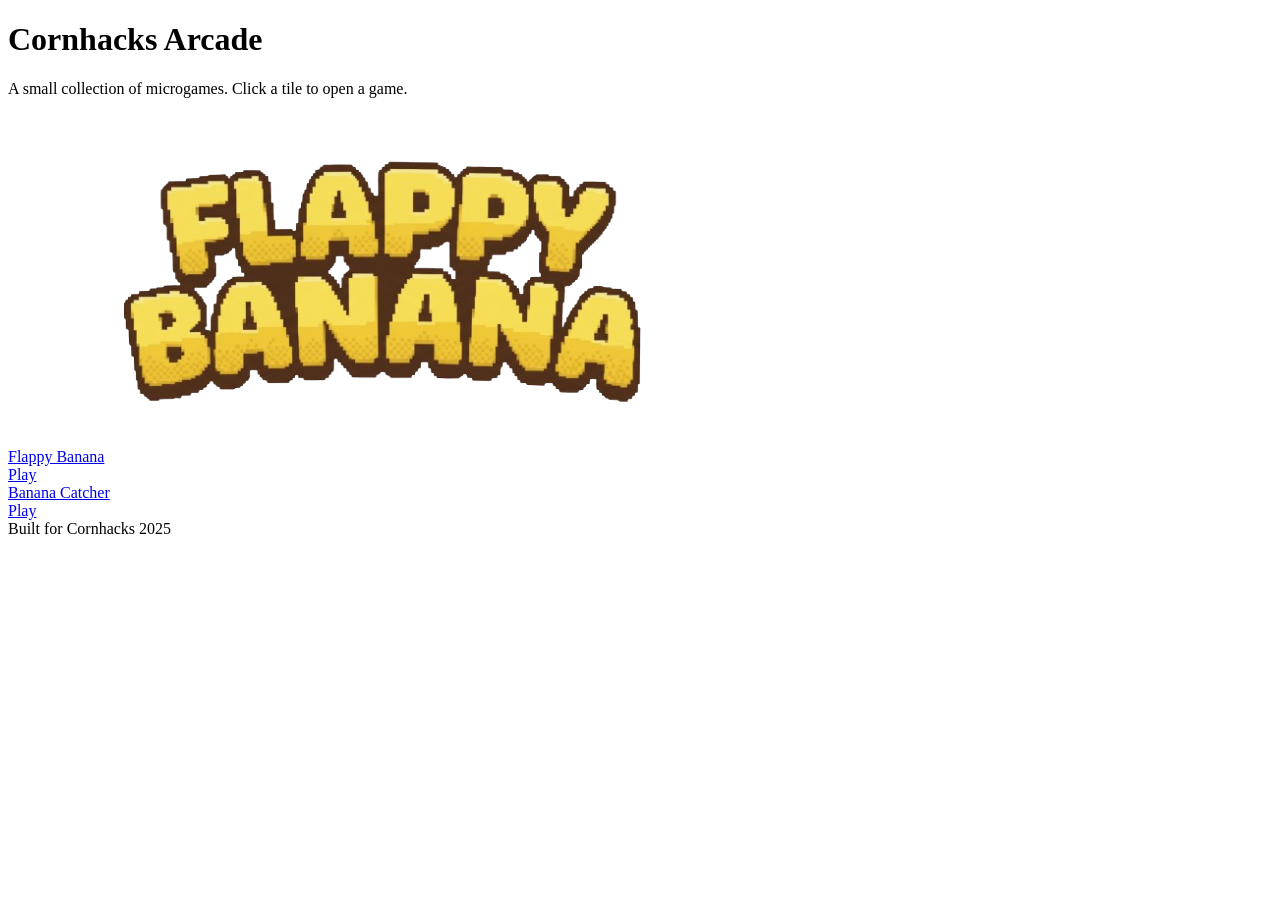
==== index.html @ 3f2d440a "finished banana catcher" ====
<!doctype html>
<html lang="en">
<head>
  <meta charset="utf-8" />
  <meta name="viewport" content="width=device-width,initial-scale=1" />
  <title>Cornhacks Games</title>
  <link rel="stylesheet" href="index.css">
</head>
<body>
  <main class="home-wrap">
    <header class="home-header">
      <h1>Cornhacks Arcade</h1>
      <p class="sub">A small collection of microgames. Click a tile to open a game.</p>
    </header>

    <section class="games-grid">
  <a class="game-tile" href="FlappyBanana/flappy.html" tabindex="0" role="link" target="_self">
        <img src="assets/sprites/logo.png" alt="Flappy Banana" onerror="this.style.display='none'">
        <div class="tile-title">Flappy Banana</div>
        <div class="tile-action">Play</div>
      </a>
      <a class="game-tile" href="BananaCatcher/banana.html" tabindex="0" role="link" target="_self">
        <img src="BananaCatcher/banana_catcher_icon.png" alt="Banana Catcher" onerror="this.style.display='none'">
        <div class="tile-title">Banana Catcher</div>
        <div class="tile-action">Play</div>
      </a>
      <!-- future game tiles go here -->
    </section>

    <footer class="home-footer">Built for Cornhacks 2025</footer>
  </main>

  <script>
    // Ensure clicking or pressing Enter/Space on a game tile navigates reliably to the game's page.
    // This helps when browser/file-server quirks or CSS interfere with default anchor behavior.
    document.addEventListener('DOMContentLoaded', function () {
      document.querySelectorAll('.game-tile').forEach(tile => {
        const navigate = (href) => {
          try {
            // use assign so history behaves normally
            window.location.assign(href);
          } catch (err) {
            // fallback
            window.location.href = href;
          }
        };

        tile.addEventListener('click', function (e) {
          e.preventDefault();
          const href = tile.getAttribute('href');
          if (href) navigate(href);
        });

        tile.addEventListener('keydown', function (e) {
          // support Enter and Space for keyboard users
          if (e.key === 'Enter' || e.key === ' ') {
            e.preventDefault();
            const href = tile.getAttribute('href');
            if (href) navigate(href);
          }
        });
      });
    });
  </script>
</body>
</html>
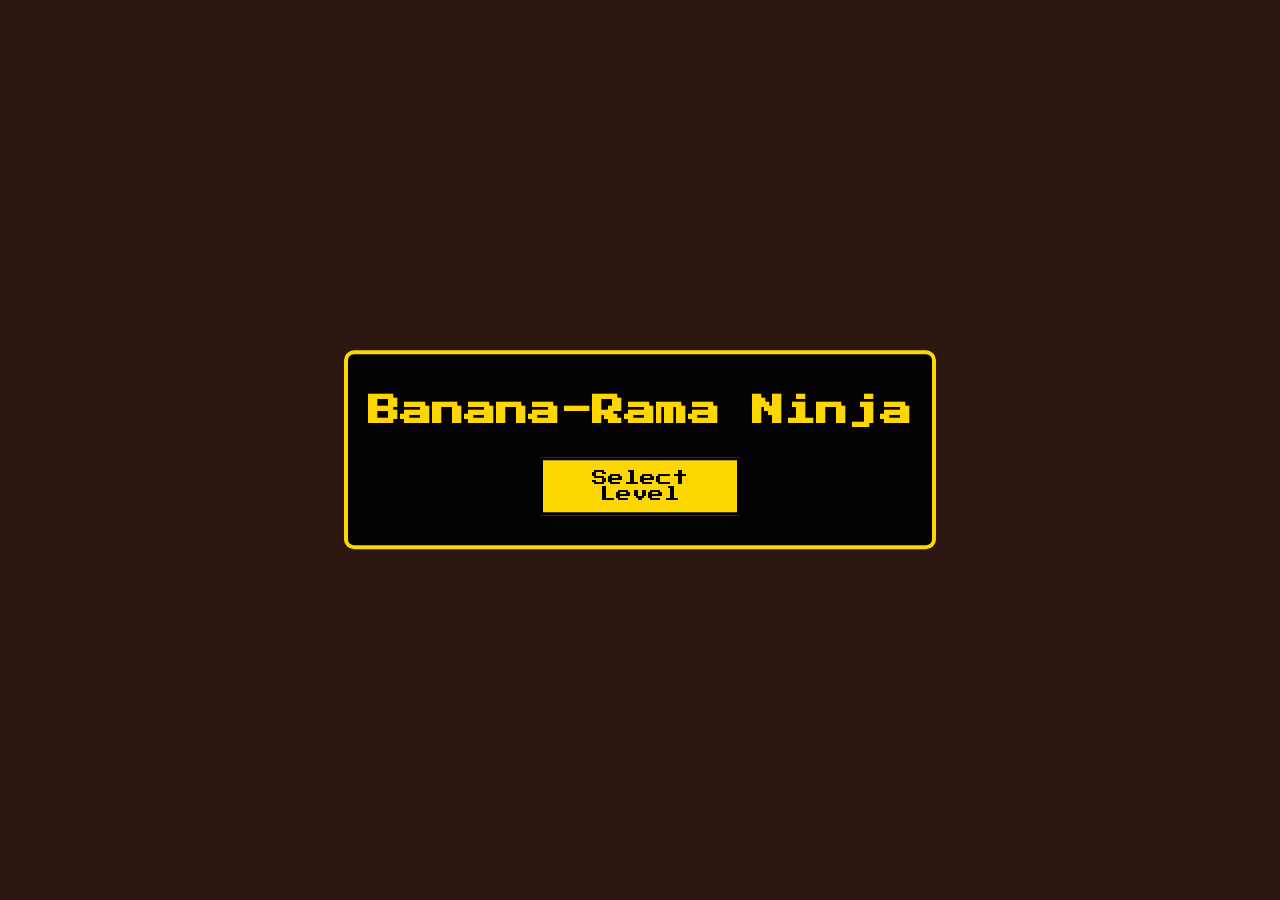
==== commit 5f9538d5: "UI stuff" ====
--- a/index.html
+++ b/index.html
@@ -1,66 +1,87 @@
-<!doctype html>
+<!DOCTYPE html>
 <html lang="en">
 <head>
-  <meta charset="utf-8" />
-  <meta name="viewport" content="width=device-width,initial-scale=1" />
-  <title>Cornhacks Games</title>
-  <link rel="stylesheet" href="index.css">
+    <meta charset="UTF-8">
+    <meta name="viewport" content="width=device-width, initial-scale=1.0">
+    <title>Banana-Rama Ninja</title>
+    <link rel="preconnect" href="https://fonts.googleapis.com">
+    <link rel="preconnect" href="https://fonts.gstatic.com" crossorigin>
+    <link href="https://fonts.googleapis.com/css2?family=Press+Start+2P&display=swap" rel="stylesheet">
+    <link rel="stylesheet" href="style.css">
 </head>
 <body>
-  <main class="home-wrap">
-    <header class="home-header">
-      <h1>Cornhacks Arcade</h1>
-      <p class="sub">A small collection of microgames. Click a tile to open a game.</p>
-    </header>
+    <!-- Game Canvas -->
+    <canvas id="gameCanvas"></canvas>
 
-    <section class="games-grid">
-  <a class="game-tile" href="FlappyBanana/flappy.html" tabindex="0" role="link" target="_self">
-        <img src="assets/sprites/logo.png" alt="Flappy Banana" onerror="this.style.display='none'">
-        <div class="tile-title">Flappy Banana</div>
-        <div class="tile-action">Play</div>
-      </a>
-      <a class="game-tile" href="BananaCatcher/banana.html" tabindex="0" role="link" target="_self">
-        <img src="BananaCatcher/banana_catcher_icon.png" alt="Banana Catcher" onerror="this.style.display='none'">
-        <div class="tile-title">Banana Catcher</div>
-        <div class="tile-action">Play</div>
-      </a>
-      <!-- future game tiles go here -->
-    </section>
+    <!-- Level Announcement -->
+    <div id="levelAnnouncement"></div>
 
-    <footer class="home-footer">Built for Cornhacks 2025</footer>
-  </main>
+    <!-- HUD -->
+    <div id="hud">
+        <div id="level-display">Level: <span id="currentLevel">1</span></div>
+        <div id="lives">Lives: <span id="livesCount">3</span></div>
+        <div id="coins">Coins: <span id="coinsCount">0</span></div>
+        <div id="timer">Time: <span id="timerDisplay">0:00.00</span></div>
+    </div>
 
-  <script>
-    // Ensure clicking or pressing Enter/Space on a game tile navigates reliably to the game's page.
-    // This helps when browser/file-server quirks or CSS interfere with default anchor behavior.
-    document.addEventListener('DOMContentLoaded', function () {
-      document.querySelectorAll('.game-tile').forEach(tile => {
-        const navigate = (href) => {
-          try {
-            // use assign so history behaves normally
-            window.location.assign(href);
-          } catch (err) {
-            // fallback
-            window.location.href = href;
-          }
-        };
+    <!-- Main Menu -->
+    <div id="mainMenu" class="menu">
+        <h1>Banana-Rama Ninja</h1>
+        <button id="startGame">Select Level</button>
+    </div>
 
-        tile.addEventListener('click', function (e) {
-          e.preventDefault();
-          const href = tile.getAttribute('href');
-          if (href) navigate(href);
-        });
+    <!-- Level Select Screen -->
+    <div id="level-select-screen" class="menu">
+        <h2>Select Level</h2>
+        <div id="level-grid">
+            <!-- Levels will be generated by JavaScript -->
+        </div>
+        <button id="backToMain" class="back-btn">Back to Main Menu</button>
+    </div>
 
-        tile.addEventListener('keydown', function (e) {
-          // support Enter and Space for keyboard users
-          if (e.key === 'Enter' || e.key === ' ') {
-            e.preventDefault();
-            const href = tile.getAttribute('href');
-            if (href) navigate(href);
-          }
-        });
-      });
-    });
-  </script>
+    <!-- Pause Menu -->
+    <div id="pauseMenu" class="menu">
+        <h2>Game Paused</h2>
+        <button id="resumeGame">Resume</button>
+        <button id="restartLevel">Restart Level</button>
+        <button id="mainMenuBtn">Main Menu</button>
+    </div>
+
+    <!-- Game Over Screen -->
+    <div id="gameOverScreen" class="menu">
+        <h2>Game Over</h2>
+        <p>Final Score: <span id="finalScore">0</span></p>
+        <button id="retryLevel">Retry Level</button>
+        <button id="gameOverMainMenu">Main Menu</button>
+    </div>
+
+    <!-- Win Screen -->
+    <div id="winScreen" class="menu">
+        <h2>Level <span id="levelCompleted">1</span> Complete!</h2>
+        <p>Score: <span id="winFinalScore">0</span></p>
+        <button id="nextLevel">Next Level</button>
+        <button id="selectLevel">Level Select</button>
+        <button id="winMainMenu">Main Menu</button>
+    </div>
+
+    <!-- Victory Screen (All Levels Complete) -->
+    <div id="victoryScreen" class="menu">
+        <h1>🎉 Game Complete! 🎉</h1>
+        <h2>You are a Banana-Rama Ninja!</h2>
+        <p>Total Coins Collected: <span id="totalCoins">0</span></p>
+        <p>Completion Time: <span id="completionTime">0:00.00</span></p>
+        <button id="playAgainVictory">Play Again</button>
+        <button id="victoryMainMenu">Main Menu</button>
+    </div>
+
+    <!-- Controls Instructions -->
+    <div id="controls" class="menu">
+        <p>Controls:</p>
+        <p>A/D - Move Left/Right</p>
+        <p>W/Space - Jump</p>
+        <p>P/Esc - Pause</p>
+    </div>
+
+    <script src="game.js" defer></script>
 </body>
-</html>
+</html>
--- a/style.css
+++ b/style.css
@@ -0,0 +1,407 @@
+/* General Styles */
+body {
+    margin: 0;
+    padding: 0;
+    background-color: #2c1810; /* Dark brown background */
+    font-family: 'Press Start 2P', cursive;
+    overflow: hidden;
+    display: flex;
+    justify-content: center;
+    align-items: center;
+    min-height: 100vh;
+}
+
+/* Canvas Styling */
+#gameCanvas {
+    border: 4px solid #ffd700;
+    background-color: #87CEEB; /* Sky blue background */
+    position: absolute;
+    top: 50%;
+    left: 50%;
+    transform: translate(-50%, -50%);
+    image-rendering: pixelated;
+    display: none;
+}
+
+#gameCanvas.visible {
+    display: block;
+}
+
+/* HUD Styling */
+#hud {
+    position: absolute;
+    top: 20px;
+    left: 20px;
+    color: #ffd700;
+    font-size: 14px;
+    z-index: 1;
+    display: flex;
+    flex-direction: column;
+    gap: 12px;
+}
+
+#level-display, #lives, #coins, #timer {
+    margin: 0;
+    padding: 12px 16px;
+    background: linear-gradient(135deg, rgba(0, 0, 0, 0.85), rgba(20, 20, 20, 0.9));
+    border: 2px solid #ffd700;
+    border-radius: 12px;
+    box-shadow: 0 4px 12px rgba(0, 0, 0, 0.6);
+    text-shadow: 2px 2px 0 #000;
+    font-weight: bold;
+    position: relative;
+    transition: all 0.3s ease;
+    backdrop-filter: blur(5px);
+    min-width: 140px;
+    animation: breathe 6s ease-in-out infinite;
+}
+
+#level-display:hover, #lives:hover, #coins:hover, #timer:hover {
+    transform: translateY(-2px);
+    box-shadow: 0 6px 16px rgba(255, 215, 0, 0.4);
+    border-color: #ffed4a;
+}
+
+/* Icons for each HUD element */
+#level-display::before {
+    content: "🏆";
+    margin-right: 8px;
+    font-size: 16px;
+}
+
+#lives::before {
+    content: "❤️";
+    margin-right: 8px;
+    font-size: 16px;
+}
+
+#coins::before {
+    content: "🍌";
+    margin-right: 8px;
+    font-size: 16px;
+}
+
+#timer::before {
+    content: "⏱️";
+    margin-right: 8px;
+    font-size: 16px;
+}
+
+/* Glow effect for important stats */
+#lives {
+    border-color: #ff6b6b;
+    color: #ff6b6b;
+}
+
+#lives:hover {
+    border-color: #ff8e8e;
+    box-shadow: 0 6px 16px rgba(255, 107, 107, 0.4);
+}
+
+#coins {
+    border-color: #ffd700;
+    color: #ffd700;
+}
+
+#timer {
+    border-color: #4ecdc4;
+    color: #4ecdc4;
+}
+
+#timer:hover {
+    border-color: #6ee7de;
+    box-shadow: 0 6px 16px rgba(78, 205, 196, 0.4);
+}
+
+/* Pulsing animation for lives when low */
+@keyframes lowLivesPulse {
+    0%, 100% { 
+        box-shadow: 0 4px 12px rgba(255, 107, 107, 0.6);
+        border-color: #ff6b6b;
+    }
+    50% { 
+        box-shadow: 0 6px 20px rgba(255, 107, 107, 1);
+        border-color: #ff4757;
+    }
+}
+
+/* Glow animation for collecting coins */
+@keyframes collectGlow {
+    0% { 
+        box-shadow: 0 4px 12px rgba(255, 193, 7, 0.6);
+        transform: scale(1);
+    }
+    50% { 
+        box-shadow: 0 6px 25px rgba(255, 193, 7, 1);
+        transform: scale(1.05);
+    }
+    100% { 
+        box-shadow: 0 4px 12px rgba(255, 193, 7, 0.6);
+        transform: scale(1);
+    }
+}
+
+/* Level completion animation */
+@keyframes levelComplete {
+    0% { 
+        box-shadow: 0 4px 12px rgba(40, 167, 69, 0.6);
+        transform: scale(1);
+    }
+    25% { 
+        box-shadow: 0 8px 30px rgba(40, 167, 69, 1);
+        transform: scale(1.1);
+    }
+    50% { 
+        box-shadow: 0 6px 25px rgba(40, 167, 69, 0.8);
+        transform: scale(1.05);
+    }
+    100% { 
+        box-shadow: 0 4px 12px rgba(40, 167, 69, 0.6);
+        transform: scale(1);
+    }
+}
+
+/* Subtle breathing animation for HUD elements */
+@keyframes breathe {
+    0%, 100% { 
+        opacity: 0.95;
+        border-color: rgba(255, 215, 0, 0.7);
+    }
+    50% { 
+        opacity: 1;
+        border-color: rgba(255, 215, 0, 0.9);
+    }
+}
+
+/* Animation classes */
+.collect-glow {
+    animation: collectGlow 0.3s ease-out;
+}
+
+.level-complete {
+    animation: levelComplete 0.5s ease-out;
+}
+
+#lives.low-lives {
+    animation: lowLivesPulse 1s infinite;
+}
+
+/* Level Announcement */
+#levelAnnouncement {
+    position: absolute;
+    top: 50px;
+    left: 50%;
+    transform: translateX(-50%);
+    font-size: 32px;
+    color: #ffd700;
+    text-shadow: 4px 4px 0 #000;
+    text-align: center;
+    z-index: 10;
+    opacity: 0;
+    transition: opacity 0.5s ease-in-out;
+    pointer-events: none;
+}
+
+/* Menu Styling (shared between all menus) */
+.menu {
+    display: none;
+    position: absolute;
+    top: 50%;
+    left: 50%;
+    transform: translate(-50%, -50%);
+    background-color: rgba(0, 0, 0, 0.9);
+    padding: 20px;
+    border-radius: 10px;
+    text-align: center;
+    color: #ffd700;
+    border: 4px solid #ffd700;
+    z-index: 2;
+}
+
+.menu h1 {
+    font-size: 32px;
+    color: #ffd700;
+    text-shadow: 3px 3px 0 #000;
+    margin-bottom: 30px;
+}
+
+.menu h2 {
+    font-size: 24px;
+    margin-bottom: 20px;
+}
+
+.menu button {
+    display: block;
+    width: 200px;
+    margin: 10px auto;
+    padding: 10px;
+    font-family: 'Press Start 2P', cursive;
+    font-size: 16px;
+    background-color: #ffd700;
+    border: 3px solid #000;
+    color: #000;
+    cursor: pointer;
+    transition: all 0.2s;
+}
+
+.menu button:hover {
+    background-color: #ffed4a;
+    transform: scale(1.05);
+}
+
+.menu button:active {
+    transform: scale(0.95);
+}
+
+/* Controls Instructions */
+#controls {
+    position: absolute;
+    bottom: 20px;
+    right: 20px;
+    background-color: rgba(0, 0, 0, 0.7);
+    padding: 15px;
+    border-radius: 5px;
+    font-size: 12px;
+    color: #ffd700;
+    text-align: left;
+}
+
+#controls p {
+    margin: 5px 0;
+}
+
+/* Level Select Screen */
+#level-select-screen {
+    width: 98%;
+    max-width: 1100px;
+    padding: 40px 20px;
+}
+
+#level-select-screen.active {
+    display: flex !important;
+    flex-direction: column;
+    align-items: center;
+    justify-content: center;
+}
+
+#level-select-screen h2 {
+    margin-bottom: 30px;
+}
+
+#level-grid {
+    display: grid;
+    grid-template-columns: repeat(5, 1fr);
+    gap: 20px;
+    margin: 20px 0;
+    padding: 0;
+    background: transparent;
+    border-radius: 0;
+    width: 100%;
+    max-width: 550px;
+    justify-content: center;
+}
+
+.level-btn {
+    aspect-ratio: 1;
+    border-radius: 12px;
+    background-color: #8B4513;
+    border: 3px solid #000;
+    color: #FFD700;
+    font-family: 'Press Start 2P', cursive;
+    font-size: 20px;
+    font-weight: bold;
+    cursor: pointer;
+    transition: all 0.2s;
+    box-shadow: 0 4px 8px rgba(0, 0, 0, 0.3);
+    position: relative;
+    display: flex;
+    align-items: center;
+    justify-content: center;
+}
+
+.level-btn:hover:not(:disabled) {
+    transform: scale(1.08);
+    background-color: #A0522D;
+    box-shadow: 0 6px 12px rgba(0, 0, 0, 0.5);
+}
+
+.level-btn:active:not(:disabled) {
+    transform: scale(0.95);
+}
+
+.level-btn:disabled {
+    background-color: #555;
+    color: #888;
+    cursor: not-allowed;
+    opacity: 0.6;
+}
+
+.level-btn:disabled::after {
+    content: "🔒";
+    position: absolute;
+    font-size: 24px;
+    text-shadow: none;
+}
+
+.back-btn {
+    margin-top: 20px;
+    width: 200px;
+}
+
+/* Menu States */
+.menu.active {
+    display: block;
+}
+
+#level-select-screen.active ~ #hud {
+    display: none;
+}
+
+#level-select-screen.active #hud {
+    display: none;
+}
+
+#hud.hidden {
+    display: none;
+}
+
+/* Victory Screen */
+#victoryScreen {
+    background: linear-gradient(135deg, #FFE135, #FFD700) !important;
+    border-color: #FFE135 !important;
+}
+
+#victoryScreen h1 {
+    font-size: 36px;
+    color: #8B4513;
+    text-shadow: 3px 3px 0 #000;
+    margin-bottom: 15px;
+}
+
+#victoryScreen h2 {
+    color: #8B4513;
+    text-shadow: 2px 2px 0 #FFE135;
+    margin-bottom: 20px;
+}
+
+#victoryScreen p {
+    font-size: 18px;
+    color: #8B4513;
+    margin: 20px 0;
+}
+
+/* Responsive Design */
+@media (max-width: 768px) {
+    .menu h1 {
+        font-size: 24px;
+    }
+
+    .menu button {
+        width: 160px;
+        font-size: 14px;
+    }
+
+    #hud {
+        font-size: 14px;
+    }
+}
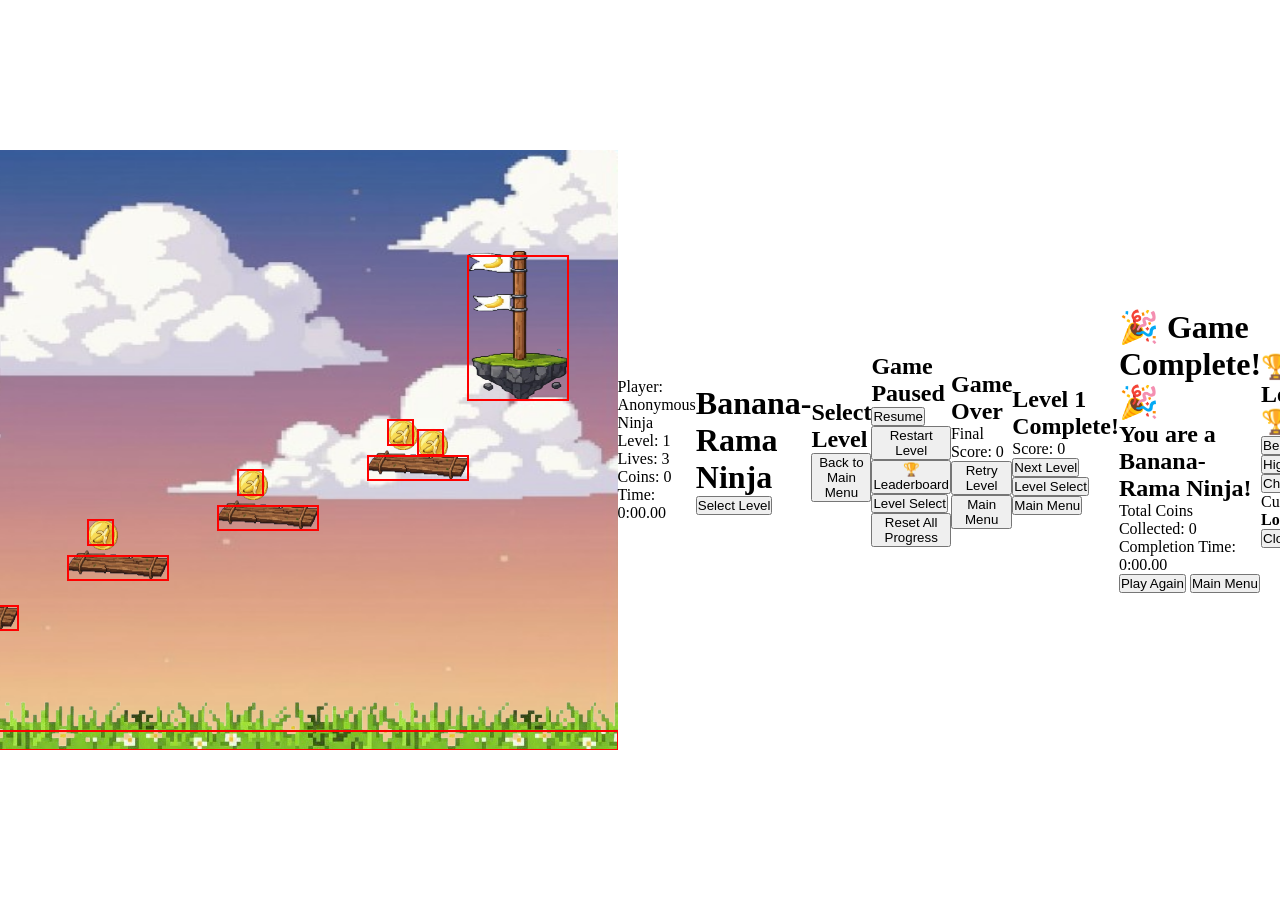
==== commit 18716995: "BACKUP - Basically Done except ultimate levels" ====
--- a/index.html
+++ b/index.html
@@ -18,6 +18,7 @@
 
     <!-- HUD -->
     <div id="hud">
+        <div id="player-name">Player: <span id="playerName">Loading...</span></div>
         <div id="level-display">Level: <span id="currentLevel">1</span></div>
         <div id="lives">Lives: <span id="livesCount">3</span></div>
         <div id="coins">Coins: <span id="coinsCount">0</span></div>
@@ -44,7 +45,9 @@
         <h2>Game Paused</h2>
         <button id="resumeGame">Resume</button>
         <button id="restartLevel">Restart Level</button>
-        <button id="mainMenuBtn">Main Menu</button>
+        <button id="leaderboardBtn" class="leaderboard-btn">🏆 Leaderboard</button>
+        <button id="levelSelectBtn">Level Select</button>
+        <button id="resetProgress" class="reset-btn">Reset All Progress</button>
     </div>
 
     <!-- Game Over Screen -->
@@ -74,11 +77,30 @@
         <button id="victoryMainMenu">Main Menu</button>
     </div>
 
+    <!-- Leaderboard Screen -->
+    <div id="leaderboardScreen" class="menu leaderboard-menu">
+        <h2>🏆 Ninja Leaderboard 🏆</h2>
+        <div class="leaderboard-controls">
+            <button id="filterByTime" class="filter-btn active">Best Time</button>
+            <button id="filterByCoins" class="filter-btn">Highest Coins</button>
+            <button id="changePlayerName" class="change-name-btn">Change Name</button>
+        </div>
+        <div id="leaderboardContent">
+            <div id="leaderboardTable">
+                <!-- Leaderboard entries will be generated by JavaScript -->
+            </div>
+        </div>
+        <div class="leaderboard-footer">
+            <p>Current Player: <strong id="currentPlayerDisplay">Loading...</strong></p>
+            <button id="closeLeaderboard" class="back-btn">Close</button>
+        </div>
+    </div>
+
     <!-- Controls Instructions -->
     <div id="controls" class="menu">
         <p>Controls:</p>
-        <p>A/D - Move Left/Right</p>
-        <p>W/Space - Jump</p>
+        <p>A/D or ←/→ - Move Left/Right</p>
+        <p>W/↑/Space - Jump</p>
         <p>P/Esc - Pause</p>
     </div>
 
--- a/style.css
+++ b/style.css
@@ -1,407 +1,242 @@
-/* General Styles */
-body {
+* {
     margin: 0;
     padding: 0;
-    background-color: #2c1810; /* Dark brown background */
-    font-family: 'Press Start 2P', cursive;
-    overflow: hidden;
+    box-sizing: border-box;
+}
+
+body {
     display: flex;
     justify-content: center;
     align-items: center;
     min-height: 100vh;
-}
-
-/* Canvas Styling */
-#gameCanvas {
-    border: 4px solid #ffd700;
-    background-color: #87CEEB; /* Sky blue background */
-    position: absolute;
-    top: 50%;
-    left: 50%;
-    transform: translate(-50%, -50%);
-    image-rendering: pixelated;
-    display: none;
-}
-
-#gameCanvas.visible {
-    display: block;
-}
-
-/* HUD Styling */
-#hud {
-    position: absolute;
-    top: 20px;
-    left: 20px;
-    color: #ffd700;
-    font-size: 14px;
-    z-index: 1;
-    display: flex;
-    flex-direction: column;
-    gap: 12px;
-}
-
-#level-display, #lives, #coins, #timer {
-    margin: 0;
-    padding: 12px 16px;
-    background: linear-gradient(135deg, rgba(0, 0, 0, 0.85), rgba(20, 20, 20, 0.9));
-    border: 2px solid #ffd700;
-    border-radius: 12px;
-    box-shadow: 0 4px 12px rgba(0, 0, 0, 0.6);
-    text-shadow: 2px 2px 0 #000;
-    font-weight: bold;
-    position: relative;
-    transition: all 0.3s ease;
-    backdrop-filter: blur(5px);
-    min-width: 140px;
-    animation: breathe 6s ease-in-out infinite;
-}
-
-#level-display:hover, #lives:hover, #coins:hover, #timer:hover {
-    transform: translateY(-2px);
-    box-shadow: 0 6px 16px rgba(255, 215, 0, 0.4);
-    border-color: #ffed4a;
-}
-
-/* Icons for each HUD element */
-#level-display::before {
-    content: "🏆";
-    margin-right: 8px;
-    font-size: 16px;
-}
-
-#lives::before {
-    content: "❤️";
-    margin-right: 8px;
-    font-size: 16px;
-}
-
-#coins::before {
-    content: "🍌";
-    margin-right: 8px;
-    font-size: 16px;
-}
-
-#timer::before {
-    content: "⏱️";
-    margin-right: 8px;
-    font-size: 16px;
-}
-
-/* Glow effect for important stats */
-#lives {
-    border-color: #ff6b6b;
-    color: #ff6b6b;
-}
-
-#lives:hover {
-    border-color: #ff8e8e;
-    box-shadow: 0 6px 16px rgba(255, 107, 107, 0.4);
-}
-
-#coins {
-    border-color: #ffd700;
-    color: #ffd700;
-}
-
-#timer {
-    border-color: #4ecdc4;
-    color: #4ecdc4;
-}
-
-#timer:hover {
-    border-color: #6ee7de;
-    box-shadow: 0 6px 16px rgba(78, 205, 196, 0.4);
-}
-
-/* Pulsing animation for lives when low */
-@keyframes lowLivesPulse {
-    0%, 100% { 
-        box-shadow: 0 4px 12px rgba(255, 107, 107, 0.6);
-        border-color: #ff6b6b;
-    }
-    50% { 
-        box-shadow: 0 6px 20px rgba(255, 107, 107, 1);
-        border-color: #ff4757;
-    }
-}
-
-/* Glow animation for collecting coins */
-@keyframes collectGlow {
-    0% { 
-        box-shadow: 0 4px 12px rgba(255, 193, 7, 0.6);
-        transform: scale(1);
-    }
-    50% { 
-        box-shadow: 0 6px 25px rgba(255, 193, 7, 1);
-        transform: scale(1.05);
-    }
-    100% { 
-        box-shadow: 0 4px 12px rgba(255, 193, 7, 0.6);
-        transform: scale(1);
-    }
-}
-
-/* Level completion animation */
-@keyframes levelComplete {
-    0% { 
-        box-shadow: 0 4px 12px rgba(40, 167, 69, 0.6);
-        transform: scale(1);
-    }
-    25% { 
-        box-shadow: 0 8px 30px rgba(40, 167, 69, 1);
-        transform: scale(1.1);
-    }
-    50% { 
-        box-shadow: 0 6px 25px rgba(40, 167, 69, 0.8);
-        transform: scale(1.05);
-    }
-    100% { 
-        box-shadow: 0 4px 12px rgba(40, 167, 69, 0.6);
-        transform: scale(1);
-    }
-}
-
-/* Subtle breathing animation for HUD elements */
-@keyframes breathe {
-    0%, 100% { 
-        opacity: 0.95;
-        border-color: rgba(255, 215, 0, 0.7);
-    }
-    50% { 
-        opacity: 1;
-        border-color: rgba(255, 215, 0, 0.9);
-    }
-}
-
-/* Animation classes */
-.collect-glow {
-    animation: collectGlow 0.3s ease-out;
-}
-
-.level-complete {
-    animation: levelComplete 0.5s ease-out;
-}
-
-#lives.low-lives {
-    animation: lowLivesPulse 1s infinite;
-}
-
-/* Level Announcement */
-#levelAnnouncement {
-    position: absolute;
-    top: 50px;
-    left: 50%;
-    transform: translateX(-50%);
-    font-size: 32px;
-    color: #ffd700;
-    text-shadow: 4px 4px 0 #000;
-    text-align: center;
-    z-index: 10;
-    opacity: 0;
-    transition: opacity 0.5s ease-in-out;
-    pointer-events: none;
-}
-
-/* Menu Styling (shared between all menus) */
-.menu {
-    display: none;
-    position: absolute;
-    top: 50%;
-    left: 50%;
-    transform: translate(-50%, -50%);
-    background-color: rgba(0, 0, 0, 0.9);
+    /* Use provided cartoon-style grid image as a background for a jungle feel */
+    background-image: url('./Other Miscellaneous Sprites/banana_background.jpg');
+    background-size: cover;
+    background-position: center;
+    background-attachment: fixed;
+}
+
+.game-container {
+    background-image: url('./Other Miscellaneous Sprites/background.jpg');
+    background-size: cover;
+    background-position: center;
     padding: 20px;
     border-radius: 10px;
+    box-shadow: 0 0 10px rgba(0, 0, 0, 0.2);
+}
+
+.game-header {
+    display: flex;
+    justify-content: space-between;
+    margin-bottom: 20px;
+    font-size: 1.2em;
+    font-weight: bold;
+}
+
+/* Header text should be white for contrast with jungle background */
+.game-header {
+    color: #fff;
+    text-shadow: 0 1px 2px rgba(0,0,0,0.6);
+    align-items: center;
+    gap: 12px;
+}
+
+.game-header .wave {
+    font-weight: 800;
+}
+
+.game-grid {
+    display: grid;
+    grid-template-columns: repeat(9, 80px);
+    grid-template-rows: repeat(5, 80px);
+    gap: 2px;
+    background-color: #8B4513;
+    padding: 10px;
+    border-radius: 5px;
+}
+
+.grid-cell {
+    border: 1px solid rgba(0, 100, 0, 0.3);
+    cursor: pointer;
+    position: relative;
+    transition: all 0.15s ease-in-out;
+    background-size: cover;
+    background-position: center;
+}
+
+.grid-cell.drag-over {
+    background-color: #98FB98;
+    box-shadow: inset 0 0 10px rgba(0,255,0,0.3);
+    transform: scale(1.02);
+}
+
+.banana-selection {
+    display: flex;
+    gap: 14px;
+    margin-top: 18px;
+    padding: 12px 16px;
+    background: rgba(255, 253, 208, 0.95);
+    border-radius: 12px;
+    align-items: center;
+    justify-content: center;
+    border: 1px solid rgba(255, 223, 0, 0.1);
+    box-shadow: 0 6px 18px rgba(0,0,0,0.12);
+}
+
+.banana-type {
+    width: 84px;
+    height: 84px;
+    border-radius: 10px;
+    cursor: pointer;
+    background-color: transparent;
+    display: flex;
+    flex-direction: column;
+    align-items: center;
+    justify-content: center;
+    gap: 6px;
+    padding: 6px;
+    transition: transform 0.12s ease, box-shadow 0.12s ease;
+}
+
+.banana-type:hover {
+    background-color: #FFD700;
+}
+
+.banana-type {
+    display: flex;
+    flex-direction: column;
+    align-items: center;
+    justify-content: center;
+    padding: 6px;
+    gap: 6px;
+}
+
+.banana-type .banana-img {
+    width: 56px;
+    height: 56px;
+    object-fit: contain;
+    display: block;
+    filter: drop-shadow(0 6px 10px rgba(0,0,0,0.18));
+}
+
+.banana-type .banana-info {
+    display: flex;
+    width: 100%;
+    justify-content: space-between;
+    font-size: 0.7em;
+}
+
+.banana-type.selected {
+    transform: translateY(-6px) scale(1.03);
+    box-shadow: 0 18px 36px rgba(255,200,30,0.12), 0 4px 10px rgba(0,0,0,0.12);
+}
+
+.banana-type .banana-name {
+    font-size: 0.8em;
+    color: #2f4b2f;
+    font-weight: 700;
     text-align: center;
-    color: #ffd700;
-    border: 4px solid #ffd700;
+}
+
+.banana-shooter {
+    pointer-events: none;
+    z-index: 1;
+    display: flex;
+    justify-content: center;
+    align-items: center;
+}
+
+.monkey {
+    pointer-events: none;
     z-index: 2;
-}
-
-.menu h1 {
-    font-size: 32px;
-    color: #ffd700;
-    text-shadow: 3px 3px 0 #000;
+    width: 100% !important;
+    height: 100% !important;
+    position: absolute;
+    background-position: center;
+}
+
+.coin {
+    cursor: pointer;
+    z-index: 4;
+    transition: transform 0.2s;
+    background-position: center;
+    pointer-events: all;
+}
+
+.coin:hover {
+    transform: scale(1.2);
+}
+
+@keyframes float {
+    0%, 100% {
+        transform: translateY(0);
+    }
+    50% {
+        transform: translateY(-10px);
+    }
+}
+
+.projectile {
+    position: absolute;
+    pointer-events: none;
+    z-index: 3;
+    transition: left 0.1s linear, top 0.1s linear;
+}
+
+/* Start Screen Styles */
+.start-screen {
+    position: fixed;
+    top: 0;
+    left: 0;
+    width: 100%;
+    height: 100%;
+    display: flex;
+    justify-content: center;
+    align-items: center;
+    z-index: 1000;
+    background-size: cover;
+    background-position: center;
+}
+
+/* Game Over Screen Styles */
+.game-over-screen {
+    position: fixed;
+    top: 0;
+    left: 0;
+    width: 100%;
+    height: 100%;
+    display: flex;
+    flex-direction: column;
+    justify-content: center;
+    align-items: center;
+    z-index: 1000;
+    background-color: rgba(0, 0, 0, 0.8);
+}
+
+.game-over-image {
+    max-width: 80%;
+    max-height: 60vh;
     margin-bottom: 30px;
 }
 
-.menu h2 {
+/* Play Button Styles */
+.play-button {
+    padding: 15px 40px;
     font-size: 24px;
-    margin-bottom: 20px;
-}
-
-.menu button {
-    display: block;
-    width: 200px;
-    margin: 10px auto;
-    padding: 10px;
-    font-family: 'Press Start 2P', cursive;
-    font-size: 16px;
-    background-color: #ffd700;
-    border: 3px solid #000;
-    color: #000;
-    cursor: pointer;
-    transition: all 0.2s;
-}
-
-.menu button:hover {
-    background-color: #ffed4a;
+    background-color: #4CAF50;
+    color: white;
+    border: none;
+    border-radius: 8px;
+    cursor: pointer;
+    transition: transform 0.2s, background-color 0.2s;
+    box-shadow: 0 4px 8px rgba(0, 0, 0, 0.2);
+}
+
+.play-button:hover {
     transform: scale(1.05);
-}
-
-.menu button:active {
+    background-color: #45a049;
+}
+
+.play-button:active {
     transform: scale(0.95);
 }
-
-/* Controls Instructions */
-#controls {
-    position: absolute;
-    bottom: 20px;
-    right: 20px;
-    background-color: rgba(0, 0, 0, 0.7);
-    padding: 15px;
-    border-radius: 5px;
-    font-size: 12px;
-    color: #ffd700;
-    text-align: left;
-}
-
-#controls p {
-    margin: 5px 0;
-}
-
-/* Level Select Screen */
-#level-select-screen {
-    width: 98%;
-    max-width: 1100px;
-    padding: 40px 20px;
-}
-
-#level-select-screen.active {
-    display: flex !important;
-    flex-direction: column;
-    align-items: center;
-    justify-content: center;
-}
-
-#level-select-screen h2 {
-    margin-bottom: 30px;
-}
-
-#level-grid {
-    display: grid;
-    grid-template-columns: repeat(5, 1fr);
-    gap: 20px;
-    margin: 20px 0;
-    padding: 0;
-    background: transparent;
-    border-radius: 0;
-    width: 100%;
-    max-width: 550px;
-    justify-content: center;
-}
-
-.level-btn {
-    aspect-ratio: 1;
-    border-radius: 12px;
-    background-color: #8B4513;
-    border: 3px solid #000;
-    color: #FFD700;
-    font-family: 'Press Start 2P', cursive;
-    font-size: 20px;
-    font-weight: bold;
-    cursor: pointer;
-    transition: all 0.2s;
-    box-shadow: 0 4px 8px rgba(0, 0, 0, 0.3);
-    position: relative;
-    display: flex;
-    align-items: center;
-    justify-content: center;
-}
-
-.level-btn:hover:not(:disabled) {
-    transform: scale(1.08);
-    background-color: #A0522D;
-    box-shadow: 0 6px 12px rgba(0, 0, 0, 0.5);
-}
-
-.level-btn:active:not(:disabled) {
-    transform: scale(0.95);
-}
-
-.level-btn:disabled {
-    background-color: #555;
-    color: #888;
-    cursor: not-allowed;
-    opacity: 0.6;
-}
-
-.level-btn:disabled::after {
-    content: "🔒";
-    position: absolute;
-    font-size: 24px;
-    text-shadow: none;
-}
-
-.back-btn {
-    margin-top: 20px;
-    width: 200px;
-}
-
-/* Menu States */
-.menu.active {
-    display: block;
-}
-
-#level-select-screen.active ~ #hud {
-    display: none;
-}
-
-#level-select-screen.active #hud {
-    display: none;
-}
-
-#hud.hidden {
-    display: none;
-}
-
-/* Victory Screen */
-#victoryScreen {
-    background: linear-gradient(135deg, #FFE135, #FFD700) !important;
-    border-color: #FFE135 !important;
-}
-
-#victoryScreen h1 {
-    font-size: 36px;
-    color: #8B4513;
-    text-shadow: 3px 3px 0 #000;
-    margin-bottom: 15px;
-}
-
-#victoryScreen h2 {
-    color: #8B4513;
-    text-shadow: 2px 2px 0 #FFE135;
-    margin-bottom: 20px;
-}
-
-#victoryScreen p {
-    font-size: 18px;
-    color: #8B4513;
-    margin: 20px 0;
-}
-
-/* Responsive Design */
-@media (max-width: 768px) {
-    .menu h1 {
-        font-size: 24px;
-    }
-
-    .menu button {
-        width: 160px;
-        font-size: 14px;
-    }
-
-    #hud {
-        font-size: 14px;
-    }
-}
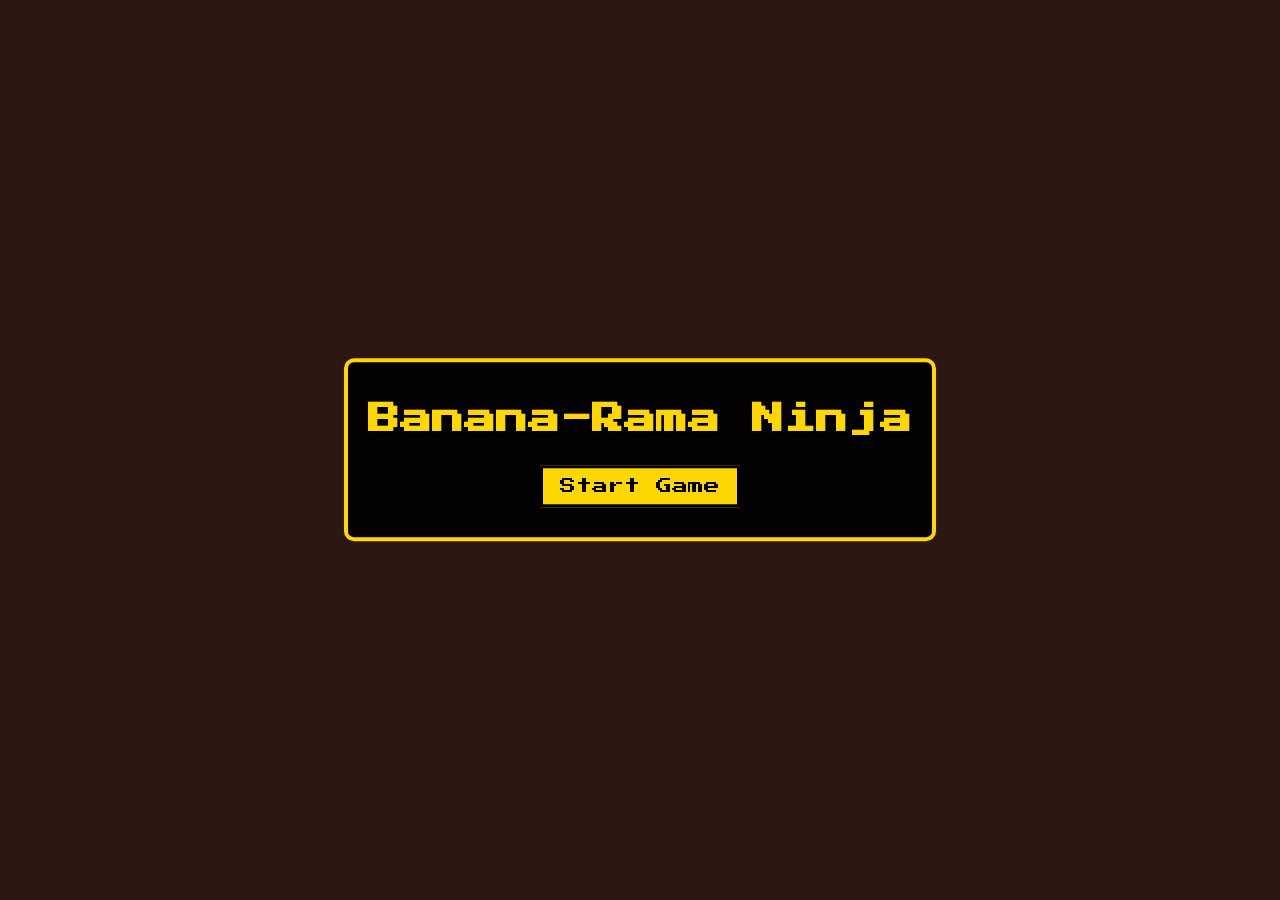
==== commit a4bf0885: "more UI changes for leaderboard | removed red hitbox outlines | coins are now exact, not multipled b" ====
--- a/index.html
+++ b/index.html
@@ -28,7 +28,7 @@
     <!-- Main Menu -->
     <div id="mainMenu" class="menu">
         <h1>Banana-Rama Ninja</h1>
-        <button id="startGame">Select Level</button>
+        <button id="startGame">Start Game</button>
     </div>
 
     <!-- Level Select Screen -->
@@ -37,7 +37,10 @@
         <div id="level-grid">
             <!-- Levels will be generated by JavaScript -->
         </div>
-        <button id="backToMain" class="back-btn">Back to Main Menu</button>
+        <div class="level-select-buttons">
+            <button id="levelSelectLeaderboardBtn" class="leaderboard-btn">🏆 Leaderboard</button>
+            <button id="backToMain" class="back-btn">Back to Main Menu</button>
+        </div>
     </div>
 
     <!-- Pause Menu -->
--- a/style.css
+++ b/style.css
@@ -1,242 +1,752 @@
-* {
+/* General Styles */
+body {
     margin: 0;
     padding: 0;
-    box-sizing: border-box;
-}
-
-body {
+    background-color: #2c1810; /* Dark brown background */
+    font-family: 'Press Start 2P', cursive;
+    overflow: hidden;
     display: flex;
     justify-content: center;
     align-items: center;
     min-height: 100vh;
-    /* Use provided cartoon-style grid image as a background for a jungle feel */
-    background-image: url('./Other Miscellaneous Sprites/banana_background.jpg');
-    background-size: cover;
-    background-position: center;
-    background-attachment: fixed;
-}
-
-.game-container {
-    background-image: url('./Other Miscellaneous Sprites/background.jpg');
-    background-size: cover;
-    background-position: center;
+}
+
+/* Canvas Styling */
+#gameCanvas {
+    border: 4px solid #ffd700;
+    background-color: #87CEEB; /* Sky blue background */
+    position: absolute;
+    top: 50%;
+    left: 50%;
+    transform: translate(-50%, -50%);
+    image-rendering: pixelated;
+    display: none;
+}
+
+#gameCanvas.visible {
+    display: block;
+}
+
+/* HUD Styling */
+#hud {
+    position: absolute;
+    top: 20px;
+    left: 20px;
+    color: #ffd700;
+    font-size: 14px;
+    z-index: 1;
+    display: flex;
+    flex-direction: column;
+    gap: 12px;
+}
+
+#player-name, #level-display, #lives, #coins, #timer {
+    margin: 0;
+    padding: 12px 16px;
+    background: linear-gradient(135deg, rgba(0, 0, 0, 0.85), rgba(20, 20, 20, 0.9));
+    border: 2px solid #ffd700;
+    border-radius: 12px;
+    box-shadow: 0 4px 12px rgba(0, 0, 0, 0.6);
+    text-shadow: 2px 2px 0 #000;
+    font-weight: bold;
+    position: relative;
+    transition: all 0.3s ease;
+    backdrop-filter: blur(5px);
+    min-width: 140px;
+    animation: breathe 6s ease-in-out infinite;
+}
+
+#level-display:hover, #lives:hover, #coins:hover, #timer:hover {
+    transform: translateY(-2px);
+    box-shadow: 0 6px 16px rgba(255, 215, 0, 0.4);
+    border-color: #ffed4a;
+}
+
+/* Icons for each HUD element */
+#player-name::before {
+    content: "🥷";
+    margin-right: 8px;
+    font-size: 16px;
+}
+
+#level-display::before {
+    content: "🏆";
+    margin-right: 8px;
+    font-size: 16px;
+}
+
+#lives::before {
+    content: "❤️";
+    margin-right: 8px;
+    font-size: 16px;
+}
+
+#coins::before {
+    content: "🍌";
+    margin-right: 8px;
+    font-size: 16px;
+}
+
+#timer::before {
+    content: "⏱️";
+    margin-right: 8px;
+    font-size: 16px;
+}
+
+/* Glow effect for important stats */
+#player-name {
+    border-color: #9b59b6;
+    color: #9b59b6;
+}
+
+#player-name:hover {
+    border-color: #bb77d6;
+    box-shadow: 0 6px 16px rgba(155, 89, 182, 0.4);
+}
+
+#lives {
+    border-color: #ff6b6b;
+    color: #ff6b6b;
+}
+
+#lives:hover {
+    border-color: #ff8e8e;
+    box-shadow: 0 6px 16px rgba(255, 107, 107, 0.4);
+}
+
+#coins {
+    border-color: #ffd700;
+    color: #ffd700;
+}
+
+#timer {
+    border-color: #4ecdc4;
+    color: #4ecdc4;
+}
+
+#timer:hover {
+    border-color: #6ee7de;
+    box-shadow: 0 6px 16px rgba(78, 205, 196, 0.4);
+}
+
+/* Pulsing animation for lives when low */
+@keyframes lowLivesPulse {
+    0%, 100% { 
+        box-shadow: 0 4px 12px rgba(255, 107, 107, 0.6);
+        border-color: #ff6b6b;
+    }
+    50% { 
+        box-shadow: 0 6px 20px rgba(255, 107, 107, 1);
+        border-color: #ff4757;
+    }
+}
+
+/* Glow animation for collecting coins */
+@keyframes collectGlow {
+    0% { 
+        box-shadow: 0 4px 12px rgba(255, 193, 7, 0.6);
+        transform: scale(1);
+    }
+    50% { 
+        box-shadow: 0 6px 25px rgba(255, 193, 7, 1);
+        transform: scale(1.05);
+    }
+    100% { 
+        box-shadow: 0 4px 12px rgba(255, 193, 7, 0.6);
+        transform: scale(1);
+    }
+}
+
+/* Level completion animation */
+@keyframes levelComplete {
+    0% { 
+        box-shadow: 0 4px 12px rgba(40, 167, 69, 0.6);
+        transform: scale(1);
+    }
+    25% { 
+        box-shadow: 0 8px 30px rgba(40, 167, 69, 1);
+        transform: scale(1.1);
+    }
+    50% { 
+        box-shadow: 0 6px 25px rgba(40, 167, 69, 0.8);
+        transform: scale(1.05);
+    }
+    100% { 
+        box-shadow: 0 4px 12px rgba(40, 167, 69, 0.6);
+        transform: scale(1);
+    }
+}
+
+/* Subtle breathing animation for HUD elements */
+@keyframes breathe {
+    0%, 100% { 
+        opacity: 0.95;
+        border-color: rgba(255, 215, 0, 0.7);
+    }
+    50% { 
+        opacity: 1;
+        border-color: rgba(255, 215, 0, 0.9);
+    }
+}
+
+/* Life lost popup animation */
+@keyframes lifeLostAnimation {
+    0% {
+        opacity: 0;
+        transform: translate(-50%, -50%) scale(0.5);
+    }
+    15% {
+        opacity: 1;
+        transform: translate(-50%, -50%) scale(1.2);
+    }
+    30% {
+        opacity: 1;
+        transform: translate(-50%, -50%) scale(1);
+    }
+    85% {
+        opacity: 1;
+        transform: translate(-50%, -50%) scale(1);
+    }
+    100% {
+        opacity: 0;
+        transform: translate(-50%, -50%) scale(0.8);
+    }
+}
+
+/* Life gained popup animation */
+@keyframes lifeGainedAnimation {
+    0% {
+        opacity: 0;
+        transform: translate(-50%, -50%) scale(0.5);
+    }
+    15% {
+        opacity: 1;
+        transform: translate(-50%, -50%) scale(1.2);
+    }
+    30% {
+        opacity: 1;
+        transform: translate(-50%, -50%) scale(1);
+    }
+    85% {
+        opacity: 1;
+        transform: translate(-50%, -50%) scale(1);
+    }
+    100% {
+        opacity: 0;
+        transform: translate(-50%, -50%) scale(0.8);
+    }
+}
+
+.life-lost-popup {
+    animation: lifeLostAnimation 2s ease-out forwards;
+}
+
+.life-gained-popup {
+    animation: lifeGainedAnimation 2s ease-out forwards;
+}
+
+/* Animation classes */
+.collect-glow {
+    animation: collectGlow 0.3s ease-out;
+}
+
+.level-complete {
+    animation: levelComplete 0.5s ease-out;
+}
+
+#lives.low-lives {
+    animation: lowLivesPulse 1s infinite;
+}
+
+/* Level Announcement */
+#levelAnnouncement {
+    position: absolute;
+    top: 50px;
+    left: 50%;
+    transform: translateX(-50%);
+    font-size: 32px;
+    color: #ffd700;
+    text-shadow: 4px 4px 0 #000;
+    text-align: center;
+    z-index: 10;
+    opacity: 0;
+    transition: opacity 0.5s ease-in-out;
+    pointer-events: none;
+}
+
+/* Menu Styling (shared between all menus) */
+.menu {
+    display: none;
+    position: absolute;
+    top: 50%;
+    left: 50%;
+    transform: translate(-50%, -50%);
+    background-color: rgba(0, 0, 0, 0.9);
     padding: 20px;
     border-radius: 10px;
-    box-shadow: 0 0 10px rgba(0, 0, 0, 0.2);
-}
-
-.game-header {
-    display: flex;
-    justify-content: space-between;
+    text-align: center;
+    color: #ffd700;
+    border: 4px solid #ffd700;
+    z-index: 2;
+}
+
+.menu h1 {
+    font-size: 32px;
+    color: #ffd700;
+    text-shadow: 3px 3px 0 #000;
+    margin-bottom: 30px;
+}
+
+.menu h2 {
+    font-size: 24px;
     margin-bottom: 20px;
-    font-size: 1.2em;
-    font-weight: bold;
-}
-
-/* Header text should be white for contrast with jungle background */
-.game-header {
-    color: #fff;
-    text-shadow: 0 1px 2px rgba(0,0,0,0.6);
-    align-items: center;
-    gap: 12px;
-}
-
-.game-header .wave {
-    font-weight: 800;
-}
-
-.game-grid {
-    display: grid;
-    grid-template-columns: repeat(9, 80px);
-    grid-template-rows: repeat(5, 80px);
-    gap: 2px;
-    background-color: #8B4513;
+}
+
+.menu button {
+    display: block;
+    width: 200px;
+    margin: 10px auto;
     padding: 10px;
+    font-family: 'Press Start 2P', cursive;
+    font-size: 16px;
+    background-color: #ffd700;
+    border: 3px solid #000;
+    color: #000;
+    cursor: pointer;
+    transition: all 0.2s;
+}
+
+.menu button:hover {
+    background-color: #ffed4a;
+    transform: scale(1.05);
+}
+
+.menu button:active {
+    transform: scale(0.95);
+}
+
+/* Controls Instructions */
+#controls {
+    position: absolute;
+    bottom: 20px;
+    right: 20px;
+    background-color: rgba(0, 0, 0, 0.7);
+    padding: 15px;
     border-radius: 5px;
-}
-
-.grid-cell {
-    border: 1px solid rgba(0, 100, 0, 0.3);
-    cursor: pointer;
-    position: relative;
-    transition: all 0.15s ease-in-out;
-    background-size: cover;
-    background-position: center;
-}
-
-.grid-cell.drag-over {
-    background-color: #98FB98;
-    box-shadow: inset 0 0 10px rgba(0,255,0,0.3);
-    transform: scale(1.02);
-}
-
-.banana-selection {
-    display: flex;
-    gap: 14px;
-    margin-top: 18px;
-    padding: 12px 16px;
-    background: rgba(255, 253, 208, 0.95);
-    border-radius: 12px;
-    align-items: center;
-    justify-content: center;
-    border: 1px solid rgba(255, 223, 0, 0.1);
-    box-shadow: 0 6px 18px rgba(0,0,0,0.12);
-}
-
-.banana-type {
-    width: 84px;
-    height: 84px;
-    border-radius: 10px;
-    cursor: pointer;
-    background-color: transparent;
-    display: flex;
+    font-size: 12px;
+    color: #ffd700;
+    text-align: left;
+}
+
+#controls p {
+    margin: 5px 0;
+}
+
+/* Level Select Screen */
+#level-select-screen {
+    width: 98%;
+    max-width: 1100px;
+    padding: 40px 20px;
+}
+
+#level-select-screen.active {
+    display: flex !important;
     flex-direction: column;
     align-items: center;
     justify-content: center;
-    gap: 6px;
-    padding: 6px;
-    transition: transform 0.12s ease, box-shadow 0.12s ease;
-}
-
-.banana-type:hover {
-    background-color: #FFD700;
-}
-
-.banana-type {
+}
+
+#level-select-screen h2 {
+    margin-bottom: 30px;
+}
+
+#level-grid {
+    display: grid;
+    grid-template-columns: repeat(5, 1fr);
+    gap: 20px;
+    margin: 20px 0;
+    padding: 0;
+    background: transparent;
+    border-radius: 0;
+    width: 100%;
+    max-width: 550px;
+    justify-content: center;
+}
+
+.level-btn {
+    aspect-ratio: 1;
+    border-radius: 12px;
+    background-color: #8B4513;
+    border: 3px solid #000;
+    color: #FFD700;
+    font-family: 'Press Start 2P', cursive;
+    font-size: 20px;
+    font-weight: bold;
+    cursor: pointer;
+    transition: all 0.2s;
+    box-shadow: 0 4px 8px rgba(0, 0, 0, 0.3);
+    position: relative;
+    display: flex;
+    align-items: center;
+    justify-content: center;
+}
+
+.level-btn:hover:not(:disabled) {
+    transform: scale(1.08);
+    background-color: #A0522D;
+    box-shadow: 0 6px 12px rgba(0, 0, 0, 0.5);
+}
+
+.level-btn:active:not(:disabled) {
+    transform: scale(0.95);
+}
+
+.level-btn:disabled {
+    background-color: #555;
+    color: #888;
+    cursor: not-allowed;
+    opacity: 0.6;
+}
+
+.level-btn:disabled::after {
+    content: "🔒";
+    position: absolute;
+    font-size: 24px;
+    text-shadow: none;
+}
+
+.back-btn {
+    margin-top: 20px;
+    width: 200px;
+}
+
+/* Level Select Buttons */
+.level-select-buttons {
+    display: flex;
+    justify-content: center;
+    gap: 20px;
+    margin-top: 20px;
+    flex-wrap: wrap;
+}
+
+.level-select-buttons button {
+    width: 200px;
+    margin: 0;
+}
+
+/* Menu States */
+.menu.active {
+    display: block;
+}
+
+#level-select-screen.active ~ #hud {
+    display: none;
+}
+
+#level-select-screen.active #hud {
+    display: none;
+}
+
+#hud.hidden {
+    display: none;
+}
+
+/* Victory Screen */
+#victoryScreen {
+    background: linear-gradient(135deg, #FFE135, #FFD700) !important;
+    border-color: #FFE135 !important;
+}
+
+#victoryScreen h1 {
+    font-size: 36px;
+    color: #8B4513;
+    text-shadow: 3px 3px 0 #000;
+    margin-bottom: 15px;
+}
+
+#victoryScreen h2 {
+    color: #8B4513;
+    text-shadow: 2px 2px 0 #FFE135;
+    margin-bottom: 20px;
+}
+
+#victoryScreen p {
+    font-size: 18px;
+    color: #8B4513;
+    margin: 20px 0;
+}
+
+/* Responsive Design */
+/* Reset progress button styling */
+.reset-btn {
+    background: linear-gradient(135deg, #e74c3c, #c0392b) !important;
+    color: white !important;
+    border: 2px solid #a93226 !important;
+    margin-top: 20px !important;
+    position: relative !important;
+}
+
+.reset-btn:hover {
+    background: linear-gradient(135deg, #c0392b, #a93226) !important;
+    transform: translateY(-2px) !important;
+    box-shadow: 0 6px 20px rgba(231, 76, 60, 0.4) !important;
+}
+
+.reset-btn::before {
+    content: "⚠️ ";
+    font-size: 14px;
+}
+
+/* Leaderboard Menu Styling */
+.leaderboard-menu {
+    width: 95%;
+    max-width: 900px;
+    padding: 30px;
+    background: linear-gradient(135deg, rgba(0, 0, 0, 0.95), rgba(20, 20, 40, 0.95));
+    border: 3px solid #ffd700;
+    border-radius: 15px;
+    box-shadow: 0 0 30px rgba(255, 215, 0, 0.3);
+}
+
+.leaderboard-menu h2 {
+    font-size: 28px;
+    margin-bottom: 25px;
+    text-shadow: 2px 2px 0 #000;
+    color: #ffd700;
+}
+
+/* Leaderboard Controls */
+.leaderboard-controls {
+    display: flex;
+    justify-content: center;
+    gap: 15px;
+    margin-bottom: 25px;
+    flex-wrap: wrap;
+}
+
+.filter-btn, .change-name-btn {
+    padding: 12px 20px;
+    border: 2px solid #666;
+    background: linear-gradient(135deg, #333, #444);
+    color: #fff;
+    border-radius: 8px;
+    cursor: pointer;
+    transition: all 0.3s ease;
+    font-family: 'Press Start 2P', cursive;
+    font-size: 12px;
+}
+
+.filter-btn:hover, .change-name-btn:hover {
+    background: linear-gradient(135deg, #444, #555);
+    transform: translateY(-2px);
+    box-shadow: 0 4px 15px rgba(0, 0, 0, 0.4);
+}
+
+.filter-btn.active {
+    background: linear-gradient(135deg, #ffd700, #ffed4a);
+    color: #000;
+    border-color: #ffd700;
+    box-shadow: 0 4px 15px rgba(255, 215, 0, 0.4);
+}
+
+.change-name-btn {
+    background: linear-gradient(135deg, #9b59b6, #bb77d6);
+    border-color: #9b59b6;
+}
+
+.change-name-btn:hover {
+    background: linear-gradient(135deg, #bb77d6, #d896ec);
+    border-color: #bb77d6;
+}
+
+.leaderboard-btn {
+    background: linear-gradient(135deg, #ffd700, #ffed4a) !important;
+    color: #000 !important;
+    border: 2px solid #ffd700 !important;
+}
+
+.leaderboard-btn:hover {
+    background: linear-gradient(135deg, #ffed4a, #fff59d) !important;
+    transform: translateY(-2px) !important;
+    box-shadow: 0 4px 15px rgba(255, 215, 0, 0.4) !important;
+}
+
+.leaderboard-btn::before {
+    content: "🏆 ";
+    font-size: 14px;
+}
+
+/* Leaderboard Content */
+#leaderboardContent {
+    background: rgba(0, 0, 0, 0.3);
+    border-radius: 10px;
+    padding: 20px;
+    margin-bottom: 20px;
+    border: 1px solid #555;
+}
+
+.leaderboard-header {
+    text-align: center;
+    margin-bottom: 20px;
+}
+
+.leaderboard-header h3 {
+    font-size: 18px;
+    color: #ffd700;
+    margin: 0;
+    text-shadow: 1px 1px 0 #000;
+}
+
+.no-scores {
+    text-align: center;
+    padding: 40px 20px;
+    color: #999;
+}
+
+.no-scores p {
+    margin: 10px 0;
+    font-size: 14px;
+}
+
+/* Leaderboard Table */
+.leaderboard-table {
     display: flex;
     flex-direction: column;
+    gap: 8px;
+}
+
+.table-header, .table-row {
+    display: grid;
+    grid-template-columns: 60px 2fr 1fr 1fr 80px 1fr;
+    gap: 15px;
+    padding: 12px 15px;
+    border-radius: 8px;
     align-items: center;
-    justify-content: center;
-    padding: 6px;
-    gap: 6px;
-}
-
-.banana-type .banana-img {
-    width: 56px;
-    height: 56px;
-    object-fit: contain;
-    display: block;
-    filter: drop-shadow(0 6px 10px rgba(0,0,0,0.18));
-}
-
-.banana-type .banana-info {
-    display: flex;
-    width: 100%;
-    justify-content: space-between;
-    font-size: 0.7em;
-}
-
-.banana-type.selected {
-    transform: translateY(-6px) scale(1.03);
-    box-shadow: 0 18px 36px rgba(255,200,30,0.12), 0 4px 10px rgba(0,0,0,0.12);
-}
-
-.banana-type .banana-name {
-    font-size: 0.8em;
-    color: #2f4b2f;
-    font-weight: 700;
+    font-size: 12px;
+}
+
+.table-header {
+    background: linear-gradient(135deg, #444, #555);
+    color: #ffd700;
+    font-weight: bold;
+    border: 2px solid #666;
+}
+
+.table-row {
+    background: linear-gradient(135deg, rgba(255, 255, 255, 0.05), rgba(255, 255, 255, 0.1));
+    border: 1px solid #333;
+    color: #fff;
+    transition: all 0.3s ease;
+}
+
+.table-row:hover {
+    background: linear-gradient(135deg, rgba(255, 255, 255, 0.1), rgba(255, 255, 255, 0.15));
+    transform: translateY(-2px);
+    box-shadow: 0 4px 15px rgba(0, 0, 0, 0.3);
+}
+
+.table-row.current-player {
+    background: linear-gradient(135deg, rgba(155, 89, 182, 0.2), rgba(187, 119, 214, 0.3));
+    border-color: #9b59b6;
+    box-shadow: 0 0 15px rgba(155, 89, 182, 0.3);
+}
+
+.table-row.current-player:hover {
+    background: linear-gradient(135deg, rgba(155, 89, 182, 0.3), rgba(187, 119, 214, 0.4));
+}
+
+.table-row.ultimate-ninja {
+    background: linear-gradient(135deg, rgba(255, 215, 0, 0.2), rgba(255, 237, 74, 0.3));
+    border-color: #ffd700;
+    box-shadow: 0 0 15px rgba(255, 215, 0, 0.3);
+}
+
+.table-row.ultimate-ninja:hover {
+    background: linear-gradient(135deg, rgba(255, 215, 0, 0.3), rgba(255, 237, 74, 0.4));
+}
+
+.table-row.ultimate-ninja.current-player {
+    background: linear-gradient(135deg, rgba(255, 215, 0, 0.25), rgba(155, 89, 182, 0.25));
+    border: 2px solid #ffd700;
+    box-shadow: 0 0 20px rgba(255, 215, 0, 0.4), 0 0 15px rgba(155, 89, 182, 0.2);
+}
+
+.rank-col, .stat-col, .ninja-col, .date-col {
     text-align: center;
 }
 
-.banana-shooter {
-    pointer-events: none;
-    z-index: 1;
-    display: flex;
-    justify-content: center;
-    align-items: center;
-}
-
-.monkey {
-    pointer-events: none;
-    z-index: 2;
-    width: 100% !important;
-    height: 100% !important;
-    position: absolute;
-    background-position: center;
-}
-
-.coin {
-    cursor: pointer;
-    z-index: 4;
-    transition: transform 0.2s;
-    background-position: center;
-    pointer-events: all;
-}
-
-.coin:hover {
-    transform: scale(1.2);
-}
-
-@keyframes float {
-    0%, 100% {
-        transform: translateY(0);
-    }
-    50% {
-        transform: translateY(-10px);
-    }
-}
-
-.projectile {
-    position: absolute;
-    pointer-events: none;
-    z-index: 3;
-    transition: left 0.1s linear, top 0.1s linear;
-}
-
-/* Start Screen Styles */
-.start-screen {
-    position: fixed;
-    top: 0;
-    left: 0;
-    width: 100%;
-    height: 100%;
-    display: flex;
-    justify-content: center;
-    align-items: center;
-    z-index: 1000;
-    background-size: cover;
-    background-position: center;
-}
-
-/* Game Over Screen Styles */
-.game-over-screen {
-    position: fixed;
-    top: 0;
-    left: 0;
-    width: 100%;
-    height: 100%;
-    display: flex;
-    flex-direction: column;
-    justify-content: center;
-    align-items: center;
-    z-index: 1000;
-    background-color: rgba(0, 0, 0, 0.8);
-}
-
-.game-over-image {
-    max-width: 80%;
-    max-height: 60vh;
-    margin-bottom: 30px;
-}
-
-/* Play Button Styles */
-.play-button {
-    padding: 15px 40px;
-    font-size: 24px;
-    background-color: #4CAF50;
-    color: white;
-    border: none;
-    border-radius: 8px;
-    cursor: pointer;
-    transition: transform 0.2s, background-color 0.2s;
-    box-shadow: 0 4px 8px rgba(0, 0, 0, 0.2);
-}
-
-.play-button:hover {
-    transform: scale(1.05);
-    background-color: #45a049;
-}
-
-.play-button:active {
-    transform: scale(0.95);
-}
+.name-col {
+    text-align: left;
+    font-weight: bold;
+}
+
+.stat-col {
+    font-family: monospace;
+    font-size: 11px;
+}
+
+/* Leaderboard Footer */
+.leaderboard-footer {
+    text-align: center;
+    border-top: 2px solid #444;
+    padding-top: 20px;
+    margin-top: 20px;
+}
+
+.leaderboard-footer p {
+    color: #9b59b6;
+    font-size: 14px;
+    margin-bottom: 15px;
+}
+
+.leaderboard-footer strong {
+    color: #bb77d6;
+}
+
+/* Responsive Design */
+@media (max-width: 768px) {
+    .menu h1 {
+        font-size: 24px;
+    }
+
+    .menu button {
+        width: 160px;
+        font-size: 14px;
+    }
+
+    #hud {
+        font-size: 14px;
+    }
+    
+    .leaderboard-menu {
+        width: 98%;
+        padding: 20px;
+    }
+    
+    .leaderboard-menu h2 {
+        font-size: 20px;
+    }
+    
+    .table-header, .table-row {
+        grid-template-columns: 50px 2fr 1fr 1fr 60px 1fr;
+        gap: 8px;
+        padding: 8px 10px;
+        font-size: 10px;
+    }
+    
+    .level-select-buttons {
+        flex-direction: column;
+        align-items: center;
+        gap: 15px;
+    }
+    
+    .filter-btn, .change-name-btn {
+        font-size: 10px;
+        padding: 10px 15px;
+    }
+    
+    .leaderboard-controls {
+        flex-direction: column;
+        align-items: center;
+    }
+}
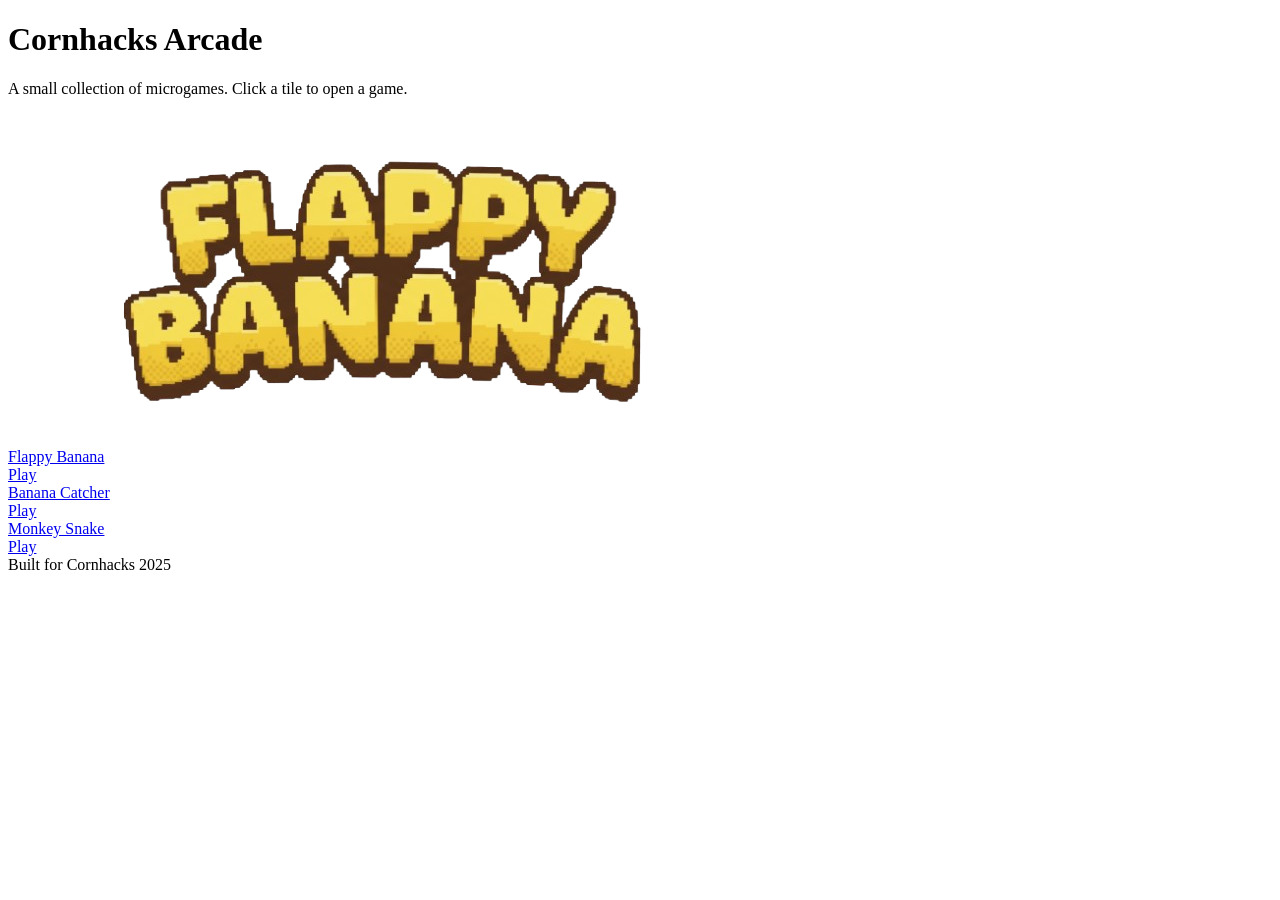
==== commit 14f5f6d1: "finished monkeySnake" ====
--- a/index.html
+++ b/index.html
@@ -1,112 +1,71 @@
-<!DOCTYPE html>
+<!doctype html>
 <html lang="en">
 <head>
-    <meta charset="UTF-8">
-    <meta name="viewport" content="width=device-width, initial-scale=1.0">
-    <title>Banana-Rama Ninja</title>
-    <link rel="preconnect" href="https://fonts.googleapis.com">
-    <link rel="preconnect" href="https://fonts.gstatic.com" crossorigin>
-    <link href="https://fonts.googleapis.com/css2?family=Press+Start+2P&display=swap" rel="stylesheet">
-    <link rel="stylesheet" href="style.css">
+  <meta charset="utf-8" />
+  <meta name="viewport" content="width=device-width,initial-scale=1" />
+  <title>Cornhacks Games</title>
+  <link rel="stylesheet" href="index.css">
 </head>
 <body>
-    <!-- Game Canvas -->
-    <canvas id="gameCanvas"></canvas>
+  <main class="home-wrap">
+    <header class="home-header">
+      <h1>Cornhacks Arcade</h1>
+      <p class="sub">A small collection of microgames. Click a tile to open a game.</p>
+    </header>
 
-    <!-- Level Announcement -->
-    <div id="levelAnnouncement"></div>
+    <section class="games-grid">
+  <a class="game-tile" href="FlappyBanana/flappy.html" tabindex="0" role="link" target="_self">
+        <img src="assets/sprites/logo.png" alt="Flappy Banana" onerror="this.style.display='none'">
+        <div class="tile-title">Flappy Banana</div>
+        <div class="tile-action">Play</div>
+      </a>
+      <a class="game-tile" href="BananaCatcher/banana.html" tabindex="0" role="link" target="_self">
+        <img src="BananaCatcher/banana_catcher_icon.png" alt="Banana Catcher" onerror="this.style.display='none'">
+        <div class="tile-title">Banana Catcher</div>
+        <div class="tile-action">Play</div>
+      </a>
+      <a class="game-tile" href="MonkeySnake/monkey.html" tabindex="0" role="link" target="_self">
+        <img src="MonkeySnake/assets/sprites/monkey_logo.png" alt="Monkey Snake" onerror="this.style.display='none'">
+        <div class="tile-title">Monkey Snake</div>
+        <div class="tile-action">Play</div>
+      </a>
+      <!-- future game tiles go here -->
+    </section>
 
-    <!-- HUD -->
-    <div id="hud">
-        <div id="player-name">Player: <span id="playerName">Loading...</span></div>
-        <div id="level-display">Level: <span id="currentLevel">1</span></div>
-        <div id="lives">Lives: <span id="livesCount">3</span></div>
-        <div id="coins">Coins: <span id="coinsCount">0</span></div>
-        <div id="timer">Time: <span id="timerDisplay">0:00.00</span></div>
-    </div>
+    <footer class="home-footer">Built for Cornhacks 2025</footer>
+  </main>
 
-    <!-- Main Menu -->
-    <div id="mainMenu" class="menu">
-        <h1>Banana-Rama Ninja</h1>
-        <button id="startGame">Start Game</button>
-    </div>
+  <script>
+    // Ensure clicking or pressing Enter/Space on a game tile navigates reliably to the game's page.
+    // This helps when browser/file-server quirks or CSS interfere with default anchor behavior.
+    document.addEventListener('DOMContentLoaded', function () {
+      document.querySelectorAll('.game-tile').forEach(tile => {
+        const navigate = (href) => {
+          try {
+            // use assign so history behaves normally
+            window.location.assign(href);
+          } catch (err) {
+            // fallback
+            window.location.href = href;
+          }
+        };
 
-    <!-- Level Select Screen -->
-    <div id="level-select-screen" class="menu">
-        <h2>Select Level</h2>
-        <div id="level-grid">
-            <!-- Levels will be generated by JavaScript -->
-        </div>
-        <div class="level-select-buttons">
-            <button id="levelSelectLeaderboardBtn" class="leaderboard-btn">🏆 Leaderboard</button>
-            <button id="backToMain" class="back-btn">Back to Main Menu</button>
-        </div>
-    </div>
+        tile.addEventListener('click', function (e) {
+          e.preventDefault();
+          const href = tile.getAttribute('href');
+          if (href) navigate(href);
+        });
 
-    <!-- Pause Menu -->
-    <div id="pauseMenu" class="menu">
-        <h2>Game Paused</h2>
-        <button id="resumeGame">Resume</button>
-        <button id="restartLevel">Restart Level</button>
-        <button id="leaderboardBtn" class="leaderboard-btn">🏆 Leaderboard</button>
-        <button id="levelSelectBtn">Level Select</button>
-        <button id="resetProgress" class="reset-btn">Reset All Progress</button>
-    </div>
-
-    <!-- Game Over Screen -->
-    <div id="gameOverScreen" class="menu">
-        <h2>Game Over</h2>
-        <p>Final Score: <span id="finalScore">0</span></p>
-        <button id="retryLevel">Retry Level</button>
-        <button id="gameOverMainMenu">Main Menu</button>
-    </div>
-
-    <!-- Win Screen -->
-    <div id="winScreen" class="menu">
-        <h2>Level <span id="levelCompleted">1</span> Complete!</h2>
-        <p>Score: <span id="winFinalScore">0</span></p>
-        <button id="nextLevel">Next Level</button>
-        <button id="selectLevel">Level Select</button>
-        <button id="winMainMenu">Main Menu</button>
-    </div>
-
-    <!-- Victory Screen (All Levels Complete) -->
-    <div id="victoryScreen" class="menu">
-        <h1>🎉 Game Complete! 🎉</h1>
-        <h2>You are a Banana-Rama Ninja!</h2>
-        <p>Total Coins Collected: <span id="totalCoins">0</span></p>
-        <p>Completion Time: <span id="completionTime">0:00.00</span></p>
-        <button id="playAgainVictory">Play Again</button>
-        <button id="victoryMainMenu">Main Menu</button>
-    </div>
-
-    <!-- Leaderboard Screen -->
-    <div id="leaderboardScreen" class="menu leaderboard-menu">
-        <h2>🏆 Ninja Leaderboard 🏆</h2>
-        <div class="leaderboard-controls">
-            <button id="filterByTime" class="filter-btn active">Best Time</button>
-            <button id="filterByCoins" class="filter-btn">Highest Coins</button>
-            <button id="changePlayerName" class="change-name-btn">Change Name</button>
-        </div>
-        <div id="leaderboardContent">
-            <div id="leaderboardTable">
-                <!-- Leaderboard entries will be generated by JavaScript -->
-            </div>
-        </div>
-        <div class="leaderboard-footer">
-            <p>Current Player: <strong id="currentPlayerDisplay">Loading...</strong></p>
-            <button id="closeLeaderboard" class="back-btn">Close</button>
-        </div>
-    </div>
-
-    <!-- Controls Instructions -->
-    <div id="controls" class="menu">
-        <p>Controls:</p>
-        <p>A/D or ←/→ - Move Left/Right</p>
-        <p>W/↑/Space - Jump</p>
-        <p>P/Esc - Pause</p>
-    </div>
-
-    <script src="game.js" defer></script>
+        tile.addEventListener('keydown', function (e) {
+          // support Enter and Space for keyboard users
+          if (e.key === 'Enter' || e.key === ' ') {
+            e.preventDefault();
+            const href = tile.getAttribute('href');
+            if (href) navigate(href);
+          }
+        });
+      });
+    });
+  </script>
 </body>
-</html>+</html>
